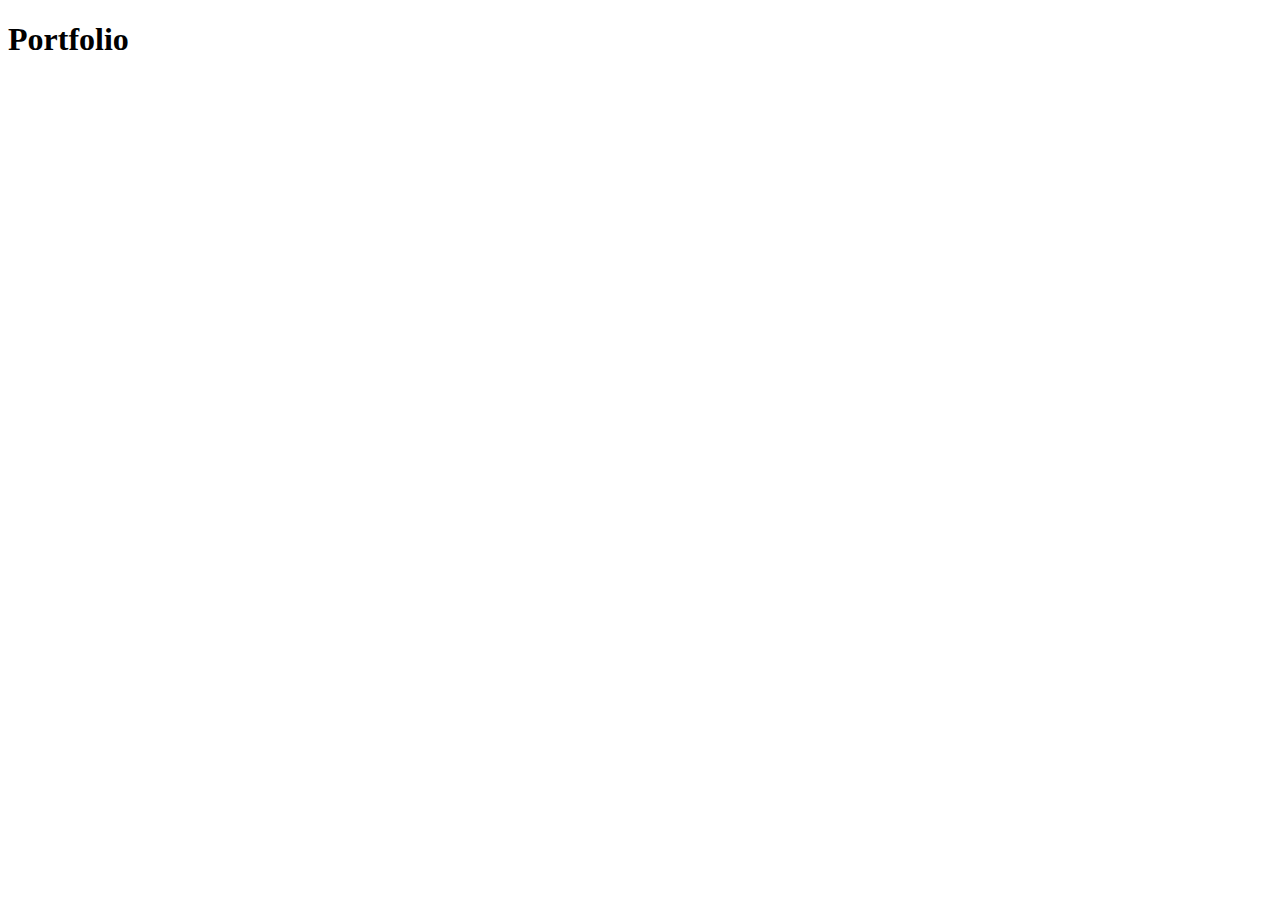
==== index.html @ f624d625 "add html and readme file" ====
<!DOCTYPE html>
<html lang="en">
<head>
  <meta charset="UTF-8">
  <meta http-equiv="X-UA-Compatible" content="IE=edge">
  <meta name="viewport" content="width=device-width, initial-scale=1.0">
  <title>Portfolio</title>
</head>
<body>
  <header>
    <h1>Portfolio</h1>
  </header>

  
</body>
</html>
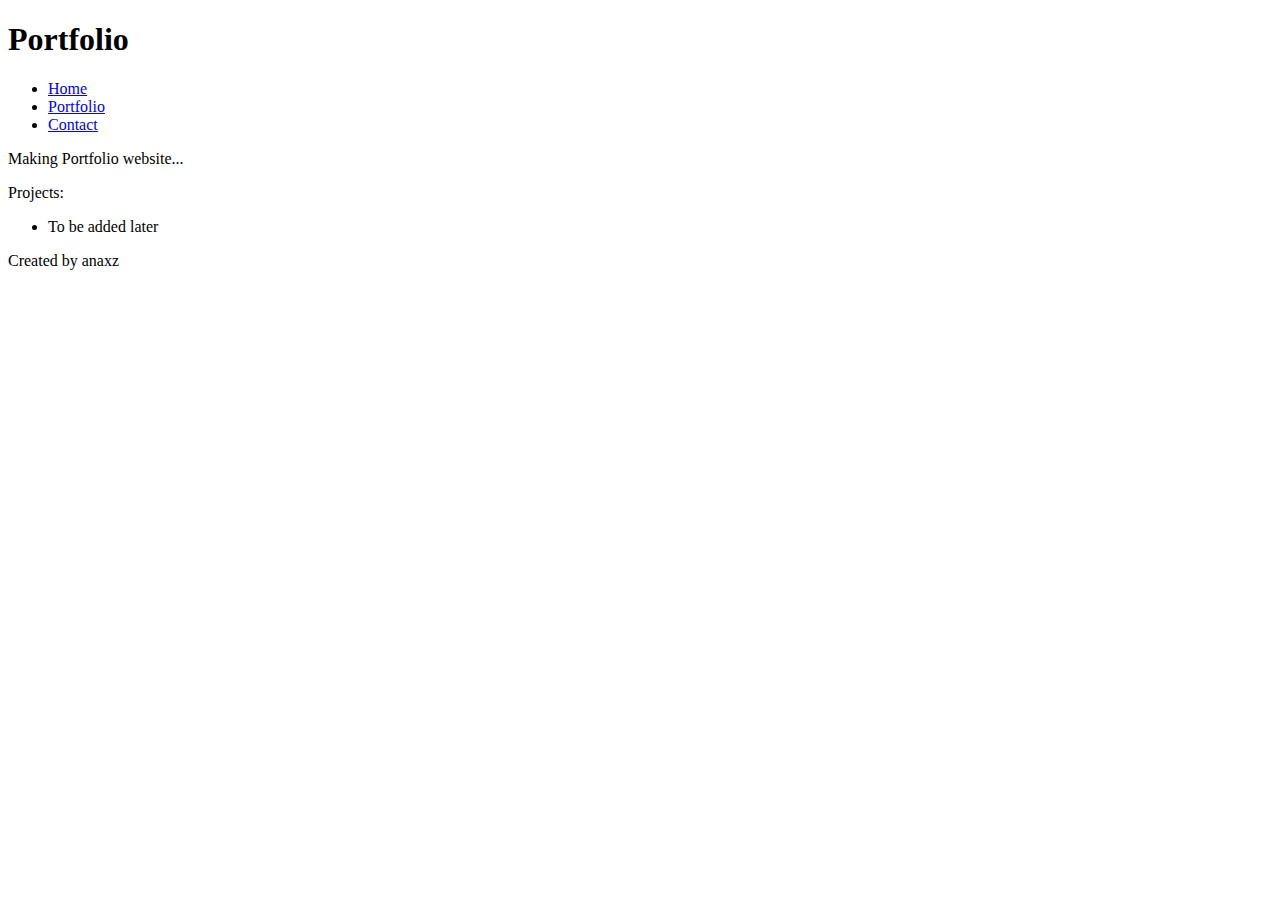
==== commit dd3b678d: "update folder" ====
--- a/index.html
+++ b/index.html
@@ -4,13 +4,34 @@
   <meta charset="UTF-8">
   <meta http-equiv="X-UA-Compatible" content="IE=edge">
   <meta name="viewport" content="width=device-width, initial-scale=1.0">
+  
   <title>Portfolio</title>
 </head>
 <body>
   <header>
     <h1>Portfolio</h1>
+    <nav>
+      <ul>
+        <li><a href="#">Home</a></li>
+        <li><a href="#">Portfolio</a></li>
+        <li><a href="#">Contact</a></li>
+      </ul>
+    </nav>
   </header>
 
-  
+  <section id="intro">
+    <p>Making Portfolio website...</p>
+  </section>
+
+  <section id="list-of-projects">
+    <p>Projects:</p>
+    <ul>
+      <li>To be added later</li>
+    </ul>
+  </section>
+
+  <footer>
+    Created by anaxz
+  </footer>
 </body>
 </html>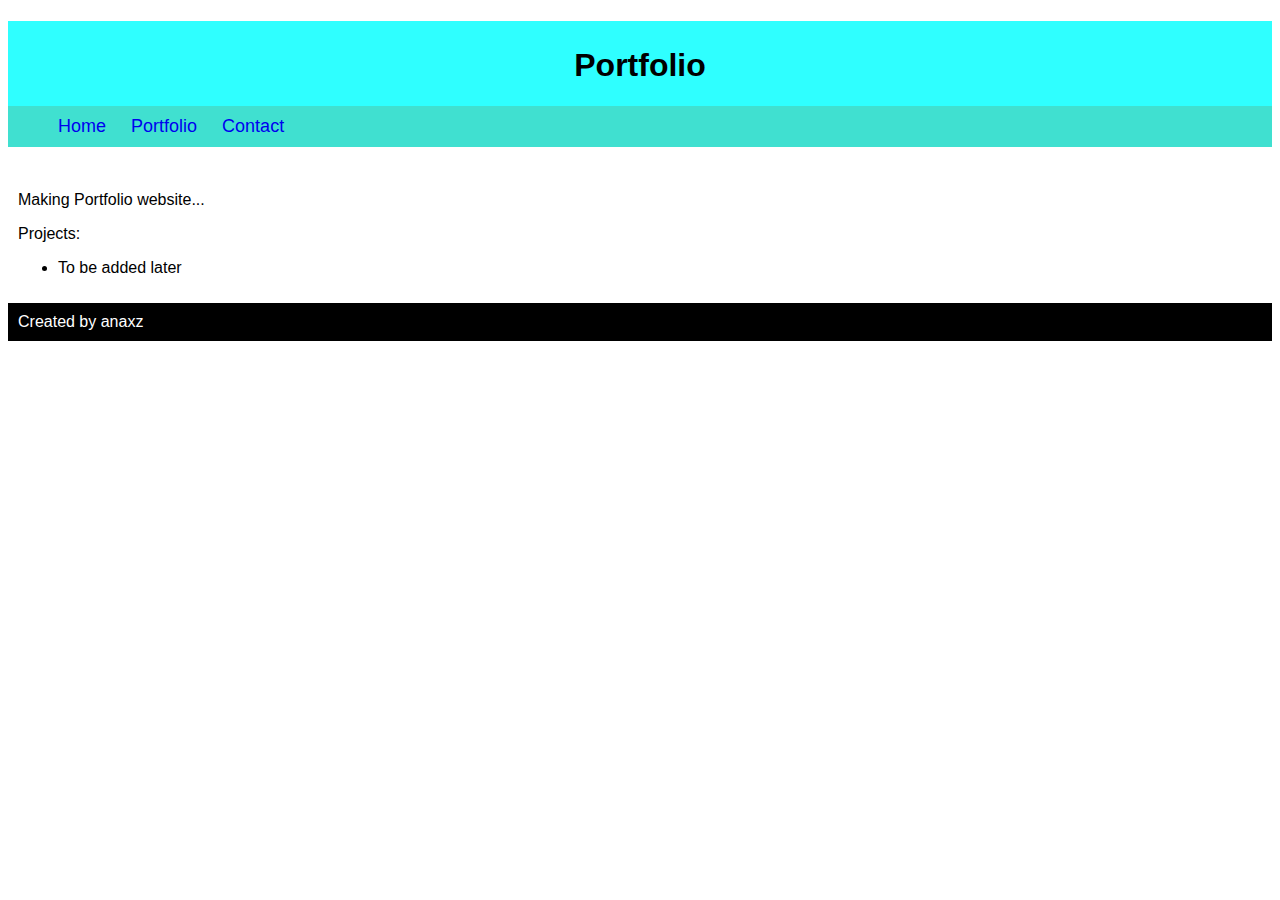
==== commit 4ca10af3: "Update latest files" ====
--- a/index.html
+++ b/index.html
@@ -4,7 +4,7 @@
   <meta charset="UTF-8">
   <meta http-equiv="X-UA-Compatible" content="IE=edge">
   <meta name="viewport" content="width=device-width, initial-scale=1.0">
-  
+  <link rel="stylesheet" type="text/css" href="style.css">
   <title>Portfolio</title>
 </head>
 <body>
@@ -19,16 +19,18 @@
     </nav>
   </header>
 
-  <section id="intro">
-    <p>Making Portfolio website...</p>
-  </section>
+  <div id="body-container">
+    <section id="intro">
+      <p>Making Portfolio website...</p>
+    </section>
 
-  <section id="list-of-projects">
-    <p>Projects:</p>
-    <ul>
-      <li>To be added later</li>
-    </ul>
-  </section>
+    <section id="list-of-projects">
+      <p>Projects:</p>
+      <ul>
+        <li>To be added later</li>
+      </ul>
+    </section>
+  </div>
 
   <footer>
     Created by anaxz
--- a/style.css
+++ b/style.css
@@ -0,0 +1,49 @@
+* {
+  font-family: Arial, Helvetica, sans-serif
+}
+
+header { 
+  background-color: rgba(8, 255, 255, 0.842);
+  
+}
+
+#body-container {
+  /*background-color: rgb(255, 235, 155); */
+  padding: 10px;
+}
+
+h1 { 
+  font-family: Verdana, Tahoma, sans-serif; 
+  text-align: center;
+  padding-top: 26px;
+}
+
+nav {
+  background-color: turquoise;
+  font-size: 18px;
+  font-family: Geneva, Tahoma, sans-serif; ;
+}
+
+nav li {
+  display: inline-block;
+  padding: 10px;
+}
+
+nav a {
+  text-decoration: none;
+}
+
+nav a:hover {
+  font-weight: bold;
+  color: blue;
+}
+
+nav a:active {
+  color: brown;
+}
+
+footer {
+  background-color: black;
+  color: white;
+  padding: 10px;
+}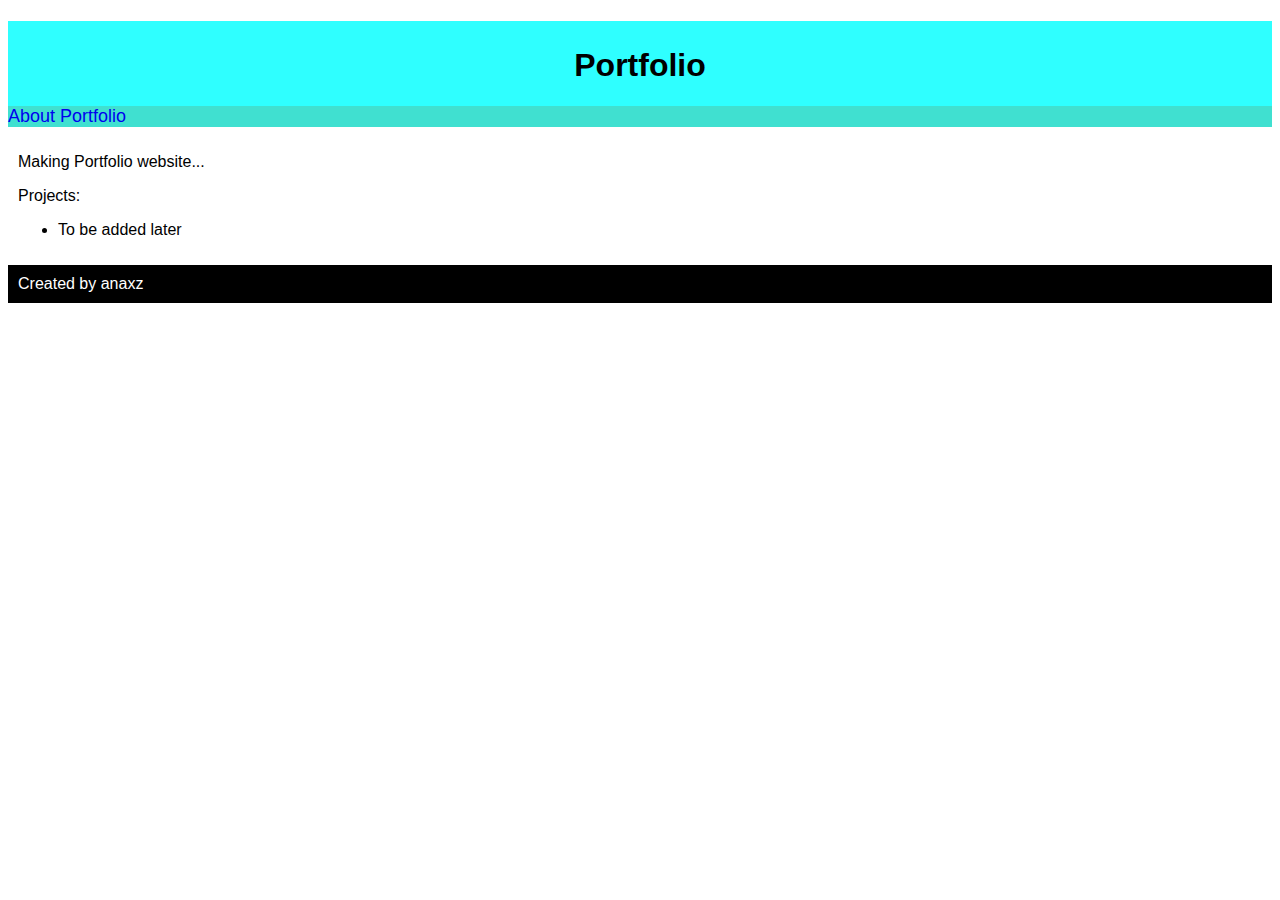
==== commit a4d84cda: "save current changes to merge.." ====
--- a/index.html
+++ b/index.html
@@ -4,18 +4,16 @@
   <meta charset="UTF-8">
   <meta http-equiv="X-UA-Compatible" content="IE=edge">
   <meta name="viewport" content="width=device-width, initial-scale=1.0">
-  <link rel="stylesheet" type="text/css" href="style.css">
+  <link rel="stylesheet" type="text/css" href="./css/style.css">
   <title>Portfolio</title>
 </head>
 <body>
   <header>
     <h1>Portfolio</h1>
     <nav>
-      <ul>
-        <li><a href="#">Home</a></li>
-        <li><a href="#">Portfolio</a></li>
-        <li><a href="#">Contact</a></li>
-      </ul>
+      <a href="#">About</a>
+      <a href="#">Portfolio</a>
+      
     </nav>
   </header>
 
--- a/css/style.css
+++ b/css/style.css
@@ -0,0 +1,49 @@
+:root {
+  font-family: Arial, Helvetica, sans-serif;
+  margin: 0%;
+}
+
+header { 
+  background-color: rgba(8, 255, 255, 0.842);
+}
+
+#body-container {
+  /*background-color: rgb(255, 235, 155); */
+  padding: 10px;
+}
+
+h1 { 
+  font-family: Verdana, Tahoma, sans-serif; 
+  text-align: center;
+  padding-top: 26px;
+}
+
+nav {
+  background-color: turquoise;
+  font-size: 18px;
+  font-family: Geneva, Tahoma, sans-serif; ;
+}
+
+nav li {
+  display: inline-block;
+  padding: 10px;
+}
+
+nav a {
+  text-decoration: none;
+}
+
+nav a:hover {
+  font-weight: bold;
+  color: blue;
+}
+
+nav a:active {
+  color: brown;
+}
+
+footer {
+  background-color: black;
+  color: white;
+  padding: 10px;
+}